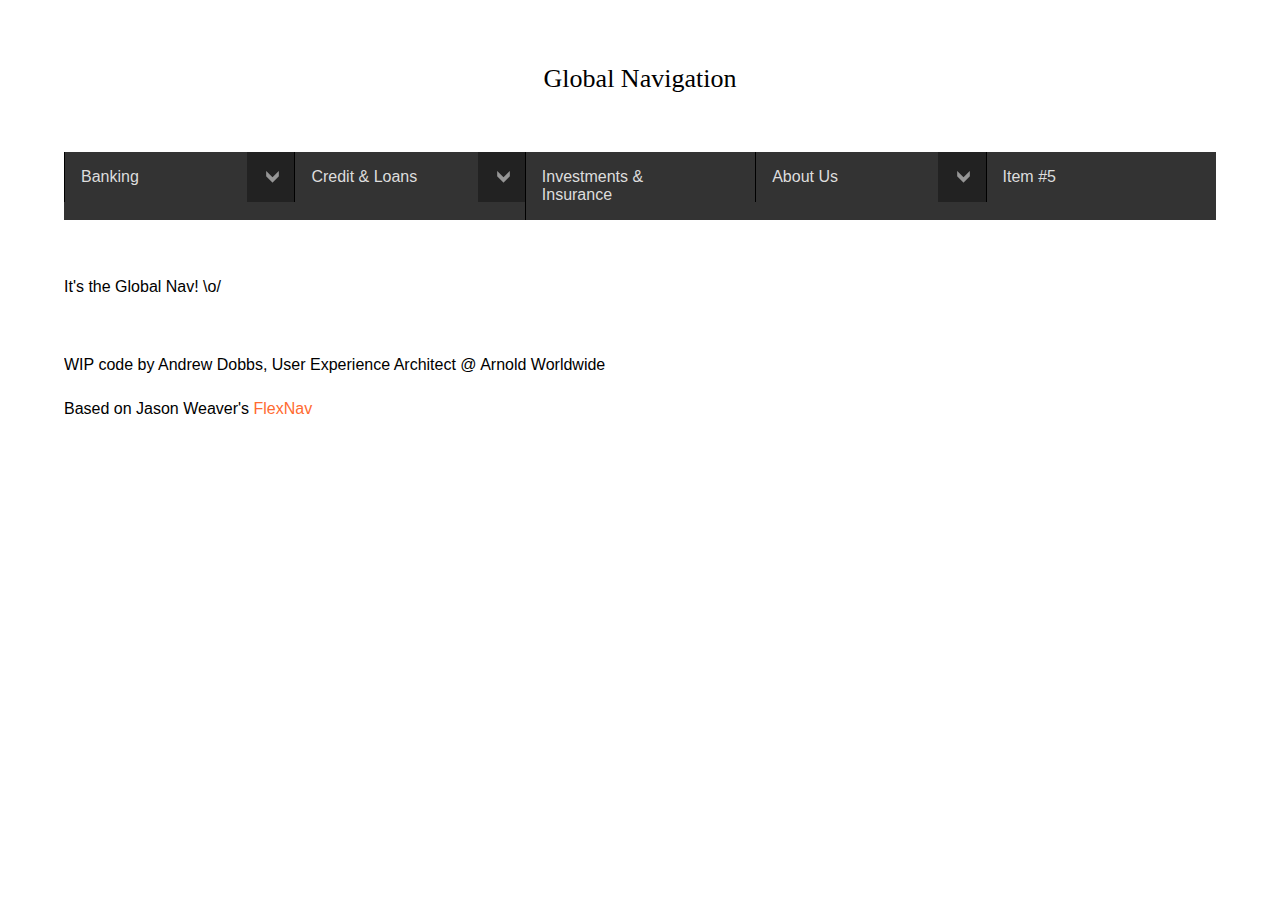
==== sdr/nav/index.html @ d63bd4ef "Added sdr project" ====
<!DOCTYPE html>
<html lang="en">

<head>
	<meta charset="utf-8">
    <title>Global Navigation</title>
    <meta name="description" content="">
    <meta name="viewport" content="width=device-width, initial-scale=1.0">

    <link href="css/flexnav.css" rel="stylesheet" type="text/css">

    <script src="//ajax.googleapis.com/ajax/libs/jquery/1.8.3/jquery.min.js"></script>
    <script src="js/jquery.flexnav.js"></script>
</head>

<body>

	<div class="container">
		<h1 class="page-title">Global Navigation</h1>
		<div class='menu-button'>Menu</div>	
		<nav>
			<ul id="nav" role="navigation">
				<li class="top-level item-with-ul"><a href="" class="link-with-ul">Banking</a>
					<ul class="sub-menu">
						<li><a href="#content">Checking</a></li>
						<li><a href="">Savings</a></li>
						<li><a href="">Sub 1 Item #3</a></li>
						<li><a href="">Sub 1 Item #4</a></li>
					</ul>
				</li>

				<li class="top-level item-with-ul"><a href="" class="link-with-ul">Credit &amp; Loans</a>
					<ul class="sub-menu">
						<li><a href="">Sub 1 Item #1</a></li>
						<li><a href="">Sub 1 Item #2</a></li>
						<li><a href="">Sub 1 Item #3</a></li>
					</ul>
				</li>

				<li class="top-level"><a href="">Investments &amp; Insurance</a>
				</li>
				<li class="top-level item-with-ul"><a href="" class="link-with-ul">About Us</a>
					<ul class="sub-menu">
						<li><a href="">Sub 1 Item #1</a></li>
						<li><a href="">Sub 1 Item #1</a></li>
						<li><a href="">Sub 1 Item #1</a></li>
					</ul>
				</li>

				<li class="top-level"><a href="">Item #5</a>
				</li>
			</ul>
		</nav>

		<section role="main" id="content">
			<p>It's the Global Nav! \o/</p>
		</section>

		<footer class="site-footer" role="contentinfo">
			<p>WIP code by Andrew Dobbs, User Experience Architect @ Arnold Worldwide</p>
			<p>Based on Jason Weaver's <a href="http://jasonweaver.name/lab/flexiblenavigation/">FlexNav</a></p>
    	</footer>
	</div>

	<script>
        $("[role='navigation']").flexNav({
            'breakpoint' : '800', // default
            'animationSpeed' : 'fast' // default            
        });
    </script>
</body>

</html>
---- sdr/nav/css/flexnav.css ----
/* Reset */
html, body, div, span, applet, object, iframe,
h1, h2, h3, h4, h5, h6, p, blockquote, pre,
a, abbr, acronym, address, big, cite, code,
del, dfn, em, img, ins, kbd, q, s, samp,
small, strike, strong, sub, sup, tt, var,
b, u, i, center,
dl, dt, dd, ol, ul, li,
fieldset, form, label, legend,
table, caption, tbody, tfoot, thead, tr, th, td,
article, aside, canvas, details, embed, 
figure, figcaption, footer, header, hgroup, 
menu, nav, output, ruby, section, summary,
time, mark, audio, video {
	margin: 0;
	padding: 0;
	border: 0;
	font-size: 100%;
	font: inherit;
	vertical-align: baseline;
	font-family: clean, sans-serif;
}
/* Globals */
a {text-decoration: none; color: #ff6b31; }
a:hover {text-decoration: underline;}
h1,h2 {font-family: georgia, serif;}
h1 {font-size: 24px;margin-bottom: 5%;}
h2 {font-size: 18px;margin-bottom: 10px;}
p {font-size: 14px;margin-bottom: 16px; line-height: 18px;}
.page-title {font-size: 26px;text-align: center;}
.container {margin: 5% auto;width: 90%;}

[role='main'] {
	margin: 5% auto;
}
[role='navigation'] {
	margin: 0 auto;
	width: 100%;
	background-color: #333;		
}
.flexNav-touch [role='navigation'],
.flexNav-no-touch [role='navigation'] {	
	display: none;
}
.menu-button {
	display: block;
	padding: 1em;
	background: #000;
	color: #fff;
	background-image: url('../images/arrow-down.png');
	background-repeat: no-repeat;
	background-position: 93% 18px;
	cursor: pointer;
}
[role='navigation']:after { /* clearfix */
	visibility: hidden;
	display: block;
	font-size: 0;
	content: " ";
	clear: both;
	height: 0;
}

[role='navigation'] li {
	position: relative;
	list-style: none;
	display: block;	
	background-color: #333;	
	width: 100%;		
}

[role='navigation'] li.item-with-ul {	
	background-color: #222;	
			
}

[role='navigation'] li a {
	margin-right: 20%;
	display: block;
	color: #ddd;
	border-bottom: 1px solid #111;			
}

[role='navigation'] li a.link-with-ul {
	border-right: 1px solid #222;		
}

[role='navigation'] .top-level a {
	position: relative;
	display: block;
	background-color: #333;
	padding: 1em;
	z-index: 2;
}
[role='navigation'] li ul {
	width: 100%;
	position: relative;
	border-top: 1px solid #333;
	border-bottom: 1px solid #333;
}
[role='navigation'] li ul li {
	float: none;
	width: 100%;			
}

[role='navigation'] li ul li a {
	display: block;
	background-color: #333;
			
}

[role='navigation'] .item-with-ul {
	background-image: url('../images/arrow-down.png');
	background-repeat: no-repeat;
	background-position: 93% 18px;	
}
.sub-menu {
	display: none;
}
.sub-menu.open {
	display: block;
}
.site-footer {
	margin: 1em 0;
	overflow: hidden;
}
.site-footer li {
	list-style: none;
	margin: 0;
	display: block;
	float: left;
}
.site-footer li a {
	padding: .5em .5em .5em 0;
}

@media all and (min-width: 800px) {
	p {font-size: 100%; margin-bottom: 1.5em; line-height: 1.25em;}	
	.flexNav-touch [role='navigation'],
	.flexNav-no-touch [role='navigation'] {
		display: block;	
	}
	.menu-button {
		display: none;
	}
	[role='navigation'] li {
		position: relative;
		list-style: none;
		float: left;
		display: block;	
		background-color: #333;	
		width: 20%;		
	}
	.flexNav-no-touch .item-with-ul:hover > ul { 
		opacity: 1;
		top: 3.1em;	
		position: absolute;	
	}	
	[role='navigation'] li a {
		border-left: 1px solid #000;
		border-bottom: none;		
	}
	.flexNav-no-touch [role='navigation'] li ul {
		position: absolute; 
		top: auto;
		left: 0;
		opacity: 0;
		visibility: hidden;
		height: 1px;
		z-index: 1;			
	}
	[role='navigation'] li ul li a {
		border-bottom: none;	
	}	
	.flexNav-touch [role='navigation'] li ul.sub-menu {
		position: absolute; 
		top: auto;
		left: 0;
		display: none;
		z-index: 1;					
	}	

	.flexNav-no-touch .item-with-ul:hover > ul	 { 
		visibility: visible;
		opacity: 1;
		height: auto;
		display: block;	
		border-right: 1px solid #000;
		border-bottom: 1px solid #000;		
	}			
}
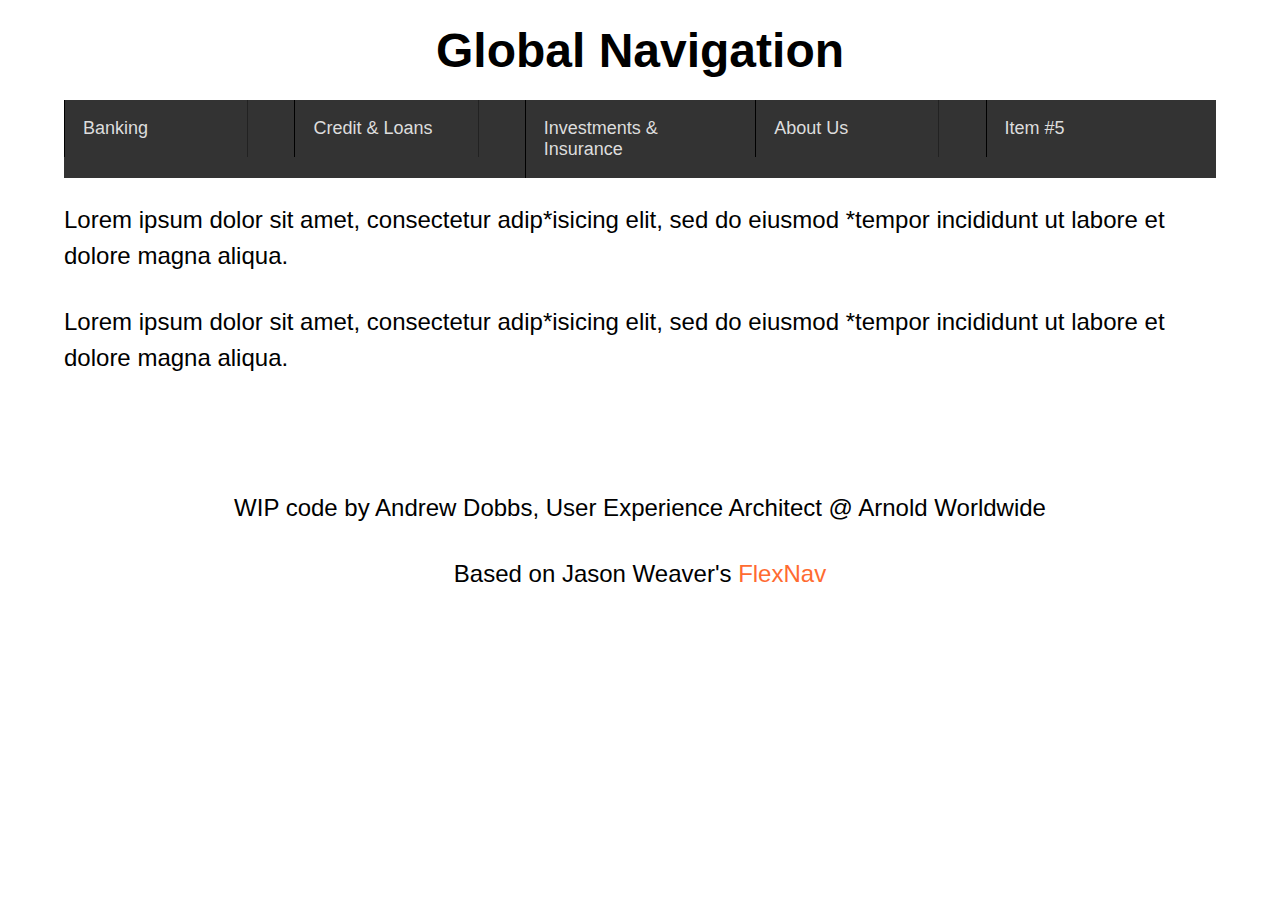
==== commit 5167c0ea: "Refactored CSS" ====
--- a/sdr/nav/index.html
+++ b/sdr/nav/index.html
@@ -7,6 +7,7 @@
     <meta name="description" content="">
     <meta name="viewport" content="width=device-width, initial-scale=1.0">
 
+    <link href="css/normalize.css" rel="stylesheet" type="text/css">
     <link href="css/flexnav.css" rel="stylesheet" type="text/css">
 
     <script src="//ajax.googleapis.com/ajax/libs/jquery/1.8.3/jquery.min.js"></script>
@@ -14,60 +15,75 @@
 </head>
 
 <body>
+	<div class="container">
+		<header class="site-header">
+			<h1>Global Navigation</h1>
+			<div class='menu-button'>Menu</div>	
+			<nav>
+				<ul id="nav" class="navigation">
+					<li class="top-level item-with-ul"><a href="#" class="link-with-ul">Banking</a>
+						<ul class="secondary-menu">
+							<li class="secondary-item-with-ul"><a href="#">Checking</a></li>
+								<ul class="tertiary-menu">
+									<li><a href="#">Basic Checking</a></li>
+									<li><a href="#">Classic Checking</a></li>
+									<li><a href="#">Preferred Checking</a></li>
+									<li><a href="#">Premier Checking</a></li>
+									<li><a href="#">Student Checking</a></li>
+									<li><a href="#">Flat Fee Basic Checking</a></li>
+								</ul>
+							<li><a href="#">Savings</a></li>
+							<li><a href="#">Money Market</a></li>
+						</ul>
+					</li>
 
-	<div class="container">
-		<h1 class="page-title">Global Navigation</h1>
-		<div class='menu-button'>Menu</div>	
-		<nav>
-			<ul id="nav" role="navigation">
-				<li class="top-level item-with-ul"><a href="" class="link-with-ul">Banking</a>
-					<ul class="sub-menu">
-						<li><a href="#content">Checking</a></li>
-						<li><a href="">Savings</a></li>
-						<li><a href="">Sub 1 Item #3</a></li>
-						<li><a href="">Sub 1 Item #4</a></li>
-					</ul>
-				</li>
+					<li class="top-level item-with-ul"><a href="#" class="link-with-ul">Credit &amp; Loans</a>
+						<ul class="secondary-menu">
+							<li><a href="#">Checking</a></li>
+							<li><a href="#">Savings</a></li>
+							<li><a href="#">Money Market</a></li>
+						</ul>
+					</li>
 
-				<li class="top-level item-with-ul"><a href="" class="link-with-ul">Credit &amp; Loans</a>
-					<ul class="sub-menu">
-						<li><a href="">Sub 1 Item #1</a></li>
-						<li><a href="">Sub 1 Item #2</a></li>
-						<li><a href="">Sub 1 Item #3</a></li>
-					</ul>
-				</li>
+					<li class="top-level item-with-ul"><a href="#">Investments &amp; Insurance</a>
+						<ul class="secondary-menu">
+							<li><a href="#">Checking</a></li>
+							<li><a href="#">Savings</a></li>
+							<li><a href="#">Money Market</a></li>
+						</ul>
+					</li>
 
-				<li class="top-level"><a href="">Investments &amp; Insurance</a>
-				</li>
-				<li class="top-level item-with-ul"><a href="" class="link-with-ul">About Us</a>
-					<ul class="sub-menu">
-						<li><a href="">Sub 1 Item #1</a></li>
-						<li><a href="">Sub 1 Item #1</a></li>
-						<li><a href="">Sub 1 Item #1</a></li>
-					</ul>
-				</li>
+					<li class="top-level item-with-ul"><a href="#" class="link-with-ul">About Us</a>
+						<ul class="secondary-menu">
+							<li><a href="#">Checking</a></li>
+							<li><a href="#">Savings</a></li>
+							<li><a href="#">Money Market</a></li>
+						</ul>
+					</li>
 
-				<li class="top-level"><a href="">Item #5</a>
-				</li>
-			</ul>
-		</nav>
+					<li class="top-level"><a href="">Item #5</a>
+					</li>
+				</ul>
+			</nav>
+		</header>
 
-		<section role="main" id="content">
-			<p>It's the Global Nav! \o/</p>
+		<section id="content">
+			<p>Lorem ipsum dolor sit amet, consectetur adip*isicing elit, sed do eiusmod *tempor incididunt ut labore et dolore magna aliqua.</p>
+			<p>Lorem ipsum dolor sit amet, consectetur adip*isicing elit, sed do eiusmod *tempor incididunt ut labore et dolore magna aliqua.</p>
 		</section>
 
-		<footer class="site-footer" role="contentinfo">
+		<footer class="site-footer">
 			<p>WIP code by Andrew Dobbs, User Experience Architect @ Arnold Worldwide</p>
 			<p>Based on Jason Weaver's <a href="http://jasonweaver.name/lab/flexiblenavigation/">FlexNav</a></p>
-    	</footer>
+    </footer>
 	</div>
 
 	<script>
-        $("[role='navigation']").flexNav({
+        $(".navigation").flexNav({
             'breakpoint' : '800', // default
             'animationSpeed' : 'fast' // default            
         });
-    </script>
+	</script>
 </body>
 
 </html>--- a/sdr/nav/css/flexnav.css
+++ b/sdr/nav/css/flexnav.css
@@ -1,5 +1,5 @@
 /* Reset */
-html, body, div, span, applet, object, iframe,
+/*html, body, div, span, applet, object, iframe,
 h1, h2, h3, h4, h5, h6, p, blockquote, pre,
 a, abbr, acronym, address, big, cite, code,
 del, dfn, em, img, ins, kbd, q, s, samp,
@@ -19,40 +19,77 @@
 	font: inherit;
 	vertical-align: baseline;
 	font-family: clean, sans-serif;
-}
-/* Globals */
-a {text-decoration: none; color: #ff6b31; }
-a:hover {text-decoration: underline;}
-h1,h2 {font-family: georgia, serif;}
-h1 {font-size: 24px;margin-bottom: 5%;}
-h2 {font-size: 18px;margin-bottom: 10px;}
-p {font-size: 14px;margin-bottom: 16px; line-height: 18px;}
-.page-title {font-size: 26px;text-align: center;}
-.container {margin: 5% auto;width: 90%;}
-
-[role='main'] {
-	margin: 5% auto;
-}
-[role='navigation'] {
+}*/
+
+/* Layout
+-------------------------------------------------------------- */
+body {
+	font-size: 100%;
+}
+
+h1 {
+	text-align: center;
+	margin: 0.469em 0 0.469em;
+}
+
+p {
+	margin-bottom: 1.250em; 
+	line-height: 1.500em;
+}
+
+ul {
+	padding: 0;
+}
+
+.container {
+	width: 90%;
+	margin-left: auto;
+	margin-right: auto;
+}
+
+.site-footer {
+	padding: 2.500em 0 1.250em 0;
+	text-align: center;
+}
+
+.secondary-menu {
+	display: none;
+}
+
+/* Links & Navigation
+-------------------------------------------------------------- */
+a {
+	text-decoration: none; 
+	color: #ff6b31;
+}
+
+a:hover {
+	text-decoration: underline;
+}
+
+.navigation {
 	margin: 0 auto;
 	width: 100%;
 	background-color: #333;		
 }
-.flexNav-touch [role='navigation'],
-.flexNav-no-touch [role='navigation'] {	
+
+.flexNav-touch .navigation,
+.flexNav-no-touch .navigation {	
 	display: none;
 }
+
 .menu-button {
 	display: block;
 	padding: 1em;
 	background: #000;
 	color: #fff;
-	background-image: url('../images/arrow-down.png');
+	background-image: url('../images/menu-icon.png');
 	background-repeat: no-repeat;
-	background-position: 93% 18px;
+	background-position: 93% 12px;
 	cursor: pointer;
 }
-[role='navigation']:after { /* clearfix */
+
+.navigation:after { /* clearfix */
 	visibility: hidden;
 	display: block;
 	font-size: 0;
@@ -61,7 +98,7 @@
 	height: 0;
 }
 
-[role='navigation'] li {
+.navigation li {
 	position: relative;
 	list-style: none;
 	display: block;	
@@ -69,98 +106,92 @@
 	width: 100%;		
 }
 
-[role='navigation'] li.item-with-ul {	
-	background-color: #222;	
-			
-}
-
-[role='navigation'] li a {
+.navigation li a {
 	margin-right: 20%;
 	display: block;
 	color: #ddd;
 	border-bottom: 1px solid #111;			
 }
 
-[role='navigation'] li a.link-with-ul {
+.navigation li a.link-with-ul {
 	border-right: 1px solid #222;		
 }
 
-[role='navigation'] .top-level a {
+.navigation .top-level a {
+	font-size: 75%;
 	position: relative;
 	display: block;
 	background-color: #333;
 	padding: 1em;
 	z-index: 2;
 }
-[role='navigation'] li ul {
+
+.navigation li ul {
 	width: 100%;
 	position: relative;
 	border-top: 1px solid #333;
 	border-bottom: 1px solid #333;
 }
-[role='navigation'] li ul li {
+
+.navigation li ul li {
 	float: none;
 	width: 100%;			
 }
 
-[role='navigation'] li ul li a {
-	display: block;
-	background-color: #333;
-			
-}
-
-[role='navigation'] .item-with-ul {
-	background-image: url('../images/arrow-down.png');
-	background-repeat: no-repeat;
-	background-position: 93% 18px;	
-}
-.sub-menu {
-	display: none;
-}
-.sub-menu.open {
-	display: block;
-}
-.site-footer {
-	margin: 1em 0;
-	overflow: hidden;
-}
-.site-footer li {
-	list-style: none;
-	margin: 0;
-	display: block;
-	float: left;
-}
-.site-footer li a {
-	padding: .5em .5em .5em 0;
-}
-
-@media all and (min-width: 800px) {
-	p {font-size: 100%; margin-bottom: 1.5em; line-height: 1.25em;}	
-	.flexNav-touch [role='navigation'],
-	.flexNav-no-touch [role='navigation'] {
+.navigation li ul li a {
+	display: block;
+	background-color: #333;			
+}
+
+
+@media all and (max-width: 699px) {
+	.navigation li.item-with-ul {	
+		background-color: #555;
+	}
+
+	.navigation .item-with-ul {
+		background-image: url('../images/arrow-down.png');
+		background-repeat: no-repeat;
+		background-position: 91.5% 15px;	
+	}
+
+}
+
+@media all and (min-width: 700px) {
+	body{
+		font-size: 112.5%;
+	}
+
+	.flexNav-touch .navigation,
+	.flexNav-no-touch .navigation {
 		display: block;	
 	}
+
 	.menu-button {
 		display: none;
 	}
-	[role='navigation'] li {
+
+	.navigation li {
 		position: relative;
 		list-style: none;
 		float: left;
-		display: block;	
+		display: block;
 		background-color: #333;	
 		width: 20%;		
 	}
+
 	.flexNav-no-touch .item-with-ul:hover > ul { 
 		opacity: 1;
 		top: 3.1em;	
 		position: absolute;	
-	}	
-	[role='navigation'] li a {
+	}
+
+	.navigation li a {
 		border-left: 1px solid #000;
 		border-bottom: none;		
 	}
-	.flexNav-no-touch [role='navigation'] li ul {
+
+	.flexNav-no-touch .navigation li ul {
 		position: absolute; 
 		top: auto;
 		left: 0;
@@ -169,10 +200,12 @@
 		height: 1px;
 		z-index: 1;			
 	}
-	[role='navigation'] li ul li a {
+
+	.navigation li ul li a {
 		border-bottom: none;	
-	}	
-	.flexNav-touch [role='navigation'] li ul.sub-menu {
+	}
+
+	.flexNav-touch .navigation li ul.secondary-menu {
 		position: absolute; 
 		top: auto;
 		left: 0;
@@ -180,7 +213,7 @@
 		z-index: 1;					
 	}	
 
-	.flexNav-no-touch .item-with-ul:hover > ul	 { 
+	.flexNav-no-touch .item-with-ul:hover > ul { 
 		visibility: visible;
 		opacity: 1;
 		height: auto;
@@ -189,3 +222,15 @@
 		border-bottom: 1px solid #000;		
 	}			
 }
+
+@media all and (min-width: 900px) {
+	body{
+		font-size: 137.5%;
+	}
+}
+
+@media all and (min-width: 1100px) {
+	body{
+		font-size: 150%;
+	}
+}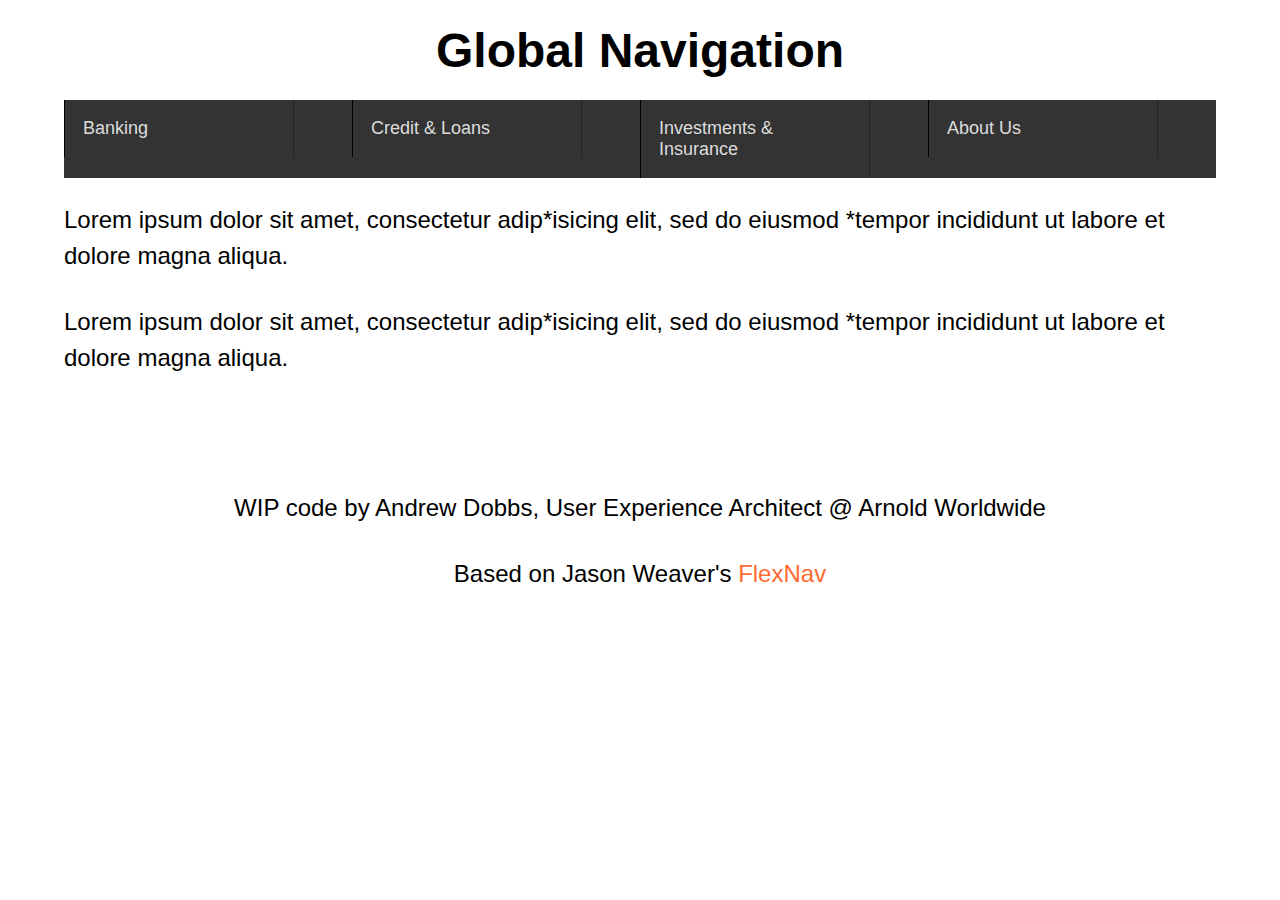
==== commit 1c43ed81: "Added tertiary nav functionality for mobile" ====
--- a/sdr/nav/index.html
+++ b/sdr/nav/index.html
@@ -18,20 +18,13 @@
 	<div class="container">
 		<header class="site-header">
 			<h1>Global Navigation</h1>
+			<div class='back-button'><img src="images/back-button.png" /></div>
 			<div class='menu-button'>Menu</div>	
 			<nav>
 				<ul id="nav" class="navigation">
 					<li class="top-level item-with-ul"><a href="#" class="link-with-ul">Banking</a>
 						<ul class="secondary-menu">
-							<li class="secondary-item-with-ul"><a href="#">Checking</a></li>
-								<ul class="tertiary-menu">
-									<li><a href="#">Basic Checking</a></li>
-									<li><a href="#">Classic Checking</a></li>
-									<li><a href="#">Preferred Checking</a></li>
-									<li><a href="#">Premier Checking</a></li>
-									<li><a href="#">Student Checking</a></li>
-									<li><a href="#">Flat Fee Basic Checking</a></li>
-								</ul>
+							<li><a href="#">Checking</a></li>
 							<li><a href="#">Savings</a></li>
 							<li><a href="#">Money Market</a></li>
 						</ul>
@@ -45,7 +38,7 @@
 						</ul>
 					</li>
 
-					<li class="top-level item-with-ul"><a href="#">Investments &amp; Insurance</a>
+					<li class="top-level item-with-ul"><a href="#" class="link-with-ul">Investments &amp; Insurance</a>
 						<ul class="secondary-menu">
 							<li><a href="#">Checking</a></li>
 							<li><a href="#">Savings</a></li>
@@ -60,8 +53,31 @@
 							<li><a href="#">Money Market</a></li>
 						</ul>
 					</li>
+				</ul>
 
-					<li class="top-level"><a href="">Item #5</a>
+				<ul id="mobile-nav" class="mobile-navigation">
+					<li class="top-level secondary-item-with-ul"><a href="#" class="secondary-link-with-ul">Checking</a>
+						<ul class="secondary-menu">
+							<li><a href="#">Classic Checking</a></li>
+							<li><a href="#">Preferred Checking</a></li>
+							<li><a href="#">Premier Checking</a></li>
+						</ul>
+					</li>
+
+					<li class="top-level secondary-item-with-ul"><a href="#" class="secondary-link-with-ul">Savings</a>
+						<ul class="secondary-menu">
+							<li><a href="#">Classic Savings</a></li>
+							<li><a href="#">Preferred Savings</a></li>
+							<li><a href="#">Premier Savings</a></li>
+						</ul>
+					</li>
+
+					<li class="top-level secondary-item-with-ul"><a href="#" class="secondary-link-with-ul">Money Market</a>
+						<ul class="secondary-menu">
+							<li><a href="#">Classic Money Market</a></li>
+							<li><a href="#">Preferred Money Market</a></li>
+							<li><a href="#">Premier Money Market</a></li>
+						</ul>
 					</li>
 				</ul>
 			</nav>
--- a/sdr/nav/css/flexnav.css
+++ b/sdr/nav/css/flexnav.css
@@ -52,7 +52,11 @@
 	text-align: center;
 }
 
-.secondary-menu {
+.secondary-menu, .back-button, #mobile-nav {
+	display: none;
+}
+
+#mobile-nav {
 	display: none;
 }
 
@@ -143,13 +147,108 @@
 	background-color: #333;			
 }
 
+/* Mobile nav styles */
+.mobile-navigation {
+	margin: 0 auto;
+	width: 100%;
+	background-color: #333;		
+}
+
+.flexNav-touch .mobile-navigation,
+.flexNav-no-touch .mobile-navigation {	
+	display: none;
+}
+
+.menu-button {
+	display: block;
+	padding: 1em;
+	background: #000;
+	color: #fff;
+	background-image: url('../images/menu-icon.png');
+	background-repeat: no-repeat;
+	background-position: 93% 12px;
+	cursor: pointer;
+}
+
+.mobile-navigation:after { /* clearfix */
+	visibility: hidden;
+	display: block;
+	font-size: 0;
+	content: " ";
+	clear: both;
+	height: 0;
+}
+
+.mobile-navigation li {
+	position: relative;
+	list-style: none;
+	display: block;	
+	background-color: #333;	
+	width: 100%;		
+}
+
+.mobile-navigation li a {
+	margin-right: 20%;
+	display: block;
+	color: #ddd;
+	border-bottom: 1px solid #111;			
+}
+
+.mobile-navigation li a.link-with-ul {
+	border-right: 1px solid #222;		
+}
+
+.mobile-navigation .top-level a {
+	font-size: 75%;
+	position: relative;
+	display: block;
+	background-color: #333;
+	padding: 1em;
+	z-index: 2;
+}
+
+.mobile-navigation li ul {
+	width: 100%;
+	position: relative;
+	border-top: 1px solid #333;
+	border-bottom: 1px solid #333;
+}
+
+.mobile-navigation li ul li {
+	float: none;
+	width: 100%;			
+}
+
+.mobile-navigation li ul li a {
+	display: block;
+	background-color: #333;			
+}
+
 
 @media all and (max-width: 699px) {
-	.navigation li.item-with-ul {	
+	.mobile-navigation li.item-with-ul,
+	.mobile-navigation li.secondary-item-with-ul {	
 		background-color: #555;
 	}
 
-	.navigation .item-with-ul {
+	.mobile-navigation .item-with-ul, 
+	.mobile-navigation .secondary-item-with-ul {
+		background-image: url('../images/arrow-down.png');
+		background-repeat: no-repeat;
+		background-position: 91.5% 15px;	
+	}
+
+}
+
+/* Media Queries */
+@media all and (max-width: 699px) {
+	.navigation li.item-with-ul,
+	.navigation li.secondary-item-with-ul {	
+		background-color: #555;
+	}
+
+	.navigation .item-with-ul, 
+	.navigation .secondary-item-with-ul {
 		background-image: url('../images/arrow-down.png');
 		background-repeat: no-repeat;
 		background-position: 91.5% 15px;	
@@ -177,10 +276,11 @@
 		float: left;
 		display: block;
 		background-color: #333;	
-		width: 20%;		
-	}
-
-	.flexNav-no-touch .item-with-ul:hover > ul { 
+		width: 25%;		
+	}
+
+	.flexNav-no-touch .item-with-ul:hover > ul,
+	.flexNav-no-touch .secondary-item-with-ul:hover > ul { 
 		opacity: 1;
 		top: 3.1em;	
 		position: absolute;	
@@ -213,7 +313,8 @@
 		z-index: 1;					
 	}	
 
-	.flexNav-no-touch .item-with-ul:hover > ul { 
+	.flexNav-no-touch .item-with-ul:hover > ul,
+	.flexNav-no-touch .secondary-item-with-ul:hover > ul { 
 		visibility: visible;
 		opacity: 1;
 		height: auto;
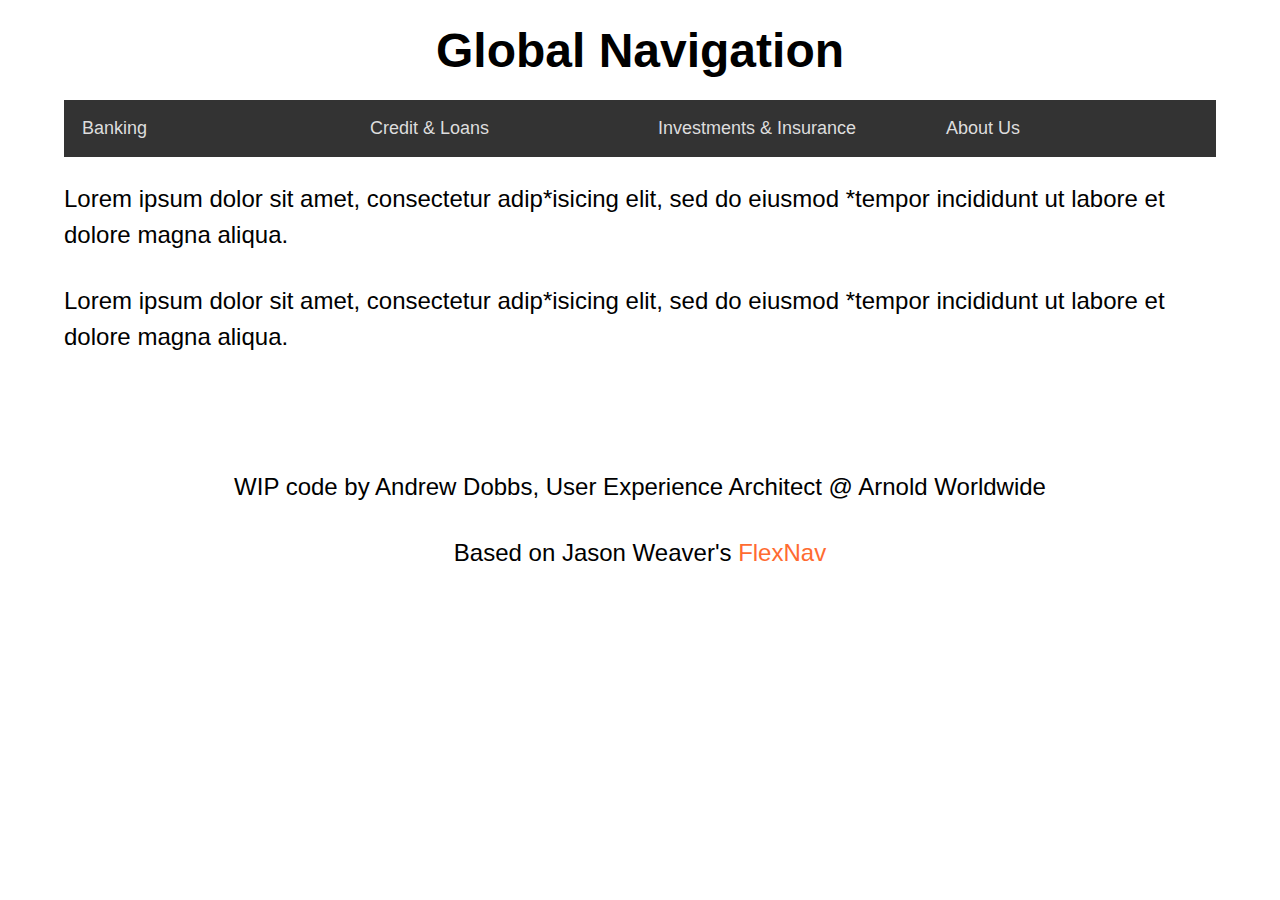
==== commit dcbfa33f: "Refactored CSS and created working nav for touch/no-touch devices and all screen sizes." ====
--- a/sdr/nav/index.html
+++ b/sdr/nav/index.html
@@ -4,7 +4,7 @@
 <head>
 	<meta charset="utf-8">
     <title>Global Navigation</title>
-    <meta name="description" content="">
+    <meta name="description" content="Responsive navigation with support for tertiary-level items.">
     <meta name="viewport" content="width=device-width, initial-scale=1.0">
 
     <link href="css/normalize.css" rel="stylesheet" type="text/css">
@@ -18,62 +18,64 @@
 	<div class="container">
 		<header class="site-header">
 			<h1>Global Navigation</h1>
-			<div class='back-button'><img src="images/back-button.png" /></div>
-			<div class='menu-button'>Menu</div>	
+			<div class="menu-button">
+				<img src="images/back-button.png" class="back-button" />
+				<span class="menu-text">Menu</span>
+			</div>
 			<nav>
-				<ul id="nav" class="navigation">
-					<li class="top-level item-with-ul"><a href="#" class="link-with-ul">Banking</a>
-						<ul class="secondary-menu">
+				<ul class="navigation primary-navigation">
+					<li class="primary-item"><span>Banking</span>
+						<ul class="secondary-list">
 							<li><a href="#">Checking</a></li>
 							<li><a href="#">Savings</a></li>
 							<li><a href="#">Money Market</a></li>
 						</ul>
 					</li>
 
-					<li class="top-level item-with-ul"><a href="#" class="link-with-ul">Credit &amp; Loans</a>
-						<ul class="secondary-menu">
-							<li><a href="#">Checking</a></li>
-							<li><a href="#">Savings</a></li>
-							<li><a href="#">Money Market</a></li>
+					<li class="primary-item"><span>Credit &amp; Loans</span>
+						<ul class="secondary-list">
+							<li><a href="#">Credit Cards</a></li>
+							<li><a href="#">Lines of Credit</a></li>
+							<li><a href="#">Mortgages</a></li>
 						</ul>
 					</li>
 
-					<li class="top-level item-with-ul"><a href="#" class="link-with-ul">Investments &amp; Insurance</a>
-						<ul class="secondary-menu">
-							<li><a href="#">Checking</a></li>
-							<li><a href="#">Savings</a></li>
-							<li><a href="#">Money Market</a></li>
+					<li class="primary-item"><span>Investments &amp; Insurance</span>
+						<ul class="secondary-list">
+							<li><a href="#">Wealth Management</a></li>
+							<li><a href="#">Insurance</a></li>
+							<li><a href="#">Protection</a></li>
 						</ul>
 					</li>
 
-					<li class="top-level item-with-ul"><a href="#" class="link-with-ul">About Us</a>
-						<ul class="secondary-menu">
-							<li><a href="#">Checking</a></li>
-							<li><a href="#">Savings</a></li>
-							<li><a href="#">Money Market</a></li>
+					<li class="primary-item"><span>About Us</span>
+						<ul class="secondary-list">
+							<li><a href="#">Our History</a></li>
+							<li><a href="#">Media Center</a></li>
+							<li><a href="#">Careers</a></li>
 						</ul>
 					</li>
 				</ul>
 
-				<ul id="mobile-nav" class="mobile-navigation">
-					<li class="top-level secondary-item-with-ul"><a href="#" class="secondary-link-with-ul">Checking</a>
-						<ul class="secondary-menu">
+				<ul class="navigation secondary-navigation">
+					<li class="secondary-item arrow-down"><a href="#">Checking</a>
+						<ul class="tertiary-list">
 							<li><a href="#">Classic Checking</a></li>
 							<li><a href="#">Preferred Checking</a></li>
 							<li><a href="#">Premier Checking</a></li>
 						</ul>
 					</li>
 
-					<li class="top-level secondary-item-with-ul"><a href="#" class="secondary-link-with-ul">Savings</a>
-						<ul class="secondary-menu">
+					<li class="secondary-item arrow-down"><a href="#">Savings</a>
+						<ul class="tertiary-list">
 							<li><a href="#">Classic Savings</a></li>
 							<li><a href="#">Preferred Savings</a></li>
 							<li><a href="#">Premier Savings</a></li>
 						</ul>
 					</li>
 
-					<li class="top-level secondary-item-with-ul"><a href="#" class="secondary-link-with-ul">Money Market</a>
-						<ul class="secondary-menu">
+					<li class="secondary-item arrow-down"><a href="#">Money Market</a>
+						<ul class="tertiary-list">
 							<li><a href="#">Classic Money Market</a></li>
 							<li><a href="#">Preferred Money Market</a></li>
 							<li><a href="#">Premier Money Market</a></li>
@@ -83,7 +85,7 @@
 			</nav>
 		</header>
 
-		<section id="content">
+		<section class="content">
 			<p>Lorem ipsum dolor sit amet, consectetur adip*isicing elit, sed do eiusmod *tempor incididunt ut labore et dolore magna aliqua.</p>
 			<p>Lorem ipsum dolor sit amet, consectetur adip*isicing elit, sed do eiusmod *tempor incididunt ut labore et dolore magna aliqua.</p>
 		</section>
@@ -95,10 +97,10 @@
 	</div>
 
 	<script>
-        $(".navigation").flexNav({
-            'breakpoint' : '800', // default
-            'animationSpeed' : 'fast' // default            
-        });
+		$(".navigation").flexNav({
+			'breakpoint' : '700', // default
+			'animationSpeed' : 'fast' // default            
+		});
 	</script>
 </body>
 
--- a/sdr/nav/css/flexnav.css
+++ b/sdr/nav/css/flexnav.css
@@ -1,26 +1,3 @@
-/* Reset */
-/*html, body, div, span, applet, object, iframe,
-h1, h2, h3, h4, h5, h6, p, blockquote, pre,
-a, abbr, acronym, address, big, cite, code,
-del, dfn, em, img, ins, kbd, q, s, samp,
-small, strike, strong, sub, sup, tt, var,
-b, u, i, center,
-dl, dt, dd, ol, ul, li,
-fieldset, form, label, legend,
-table, caption, tbody, tfoot, thead, tr, th, td,
-article, aside, canvas, details, embed, 
-figure, figcaption, footer, header, hgroup, 
-menu, nav, output, ruby, section, summary,
-time, mark, audio, video {
-	margin: 0;
-	padding: 0;
-	border: 0;
-	font-size: 100%;
-	font: inherit;
-	vertical-align: baseline;
-	font-family: clean, sans-serif;
-}*/
-
 /* Layout
 -------------------------------------------------------------- */
 body {
@@ -52,12 +29,15 @@
 	text-align: center;
 }
 
-.secondary-menu, .back-button, #mobile-nav {
+.secondary-list, .tertiary-list {
 	display: none;
 }
 
-#mobile-nav {
+.back-button {
 	display: none;
+	margin: -1em;
+	padding-bottom: 0.2em;
+	padding-left: 0.1em;
 }
 
 /* Links & Navigation
@@ -69,17 +49,6 @@
 
 a:hover {
 	text-decoration: underline;
-}
-
-.navigation {
-	margin: 0 auto;
-	width: 100%;
-	background-color: #333;		
-}
-
-.flexNav-touch .navigation,
-.flexNav-no-touch .navigation {	
-	display: none;
 }
 
 .menu-button {
@@ -93,6 +62,18 @@
 	cursor: pointer;
 }
 
+.navigation {
+	margin: 0 auto;
+	width: 100%;
+	background-color: #333;
+	display: none;	
+}
+
+.flexNav-touch .navigation,
+.flexNav-no-touch .navigation {	
+	display: none;
+}
+
 .navigation:after { /* clearfix */
 	visibility: hidden;
 	display: block;
@@ -110,18 +91,22 @@
 	width: 100%;		
 }
 
+.navigation li span,
 .navigation li a {
+	display: block;
+	color: #ddd;
+}
+
+.secondary-navigation li a {
 	margin-right: 20%;
-	display: block;
-	color: #ddd;
-	border-bottom: 1px solid #111;			
-}
-
-.navigation li a.link-with-ul {
-	border-right: 1px solid #222;		
-}
-
-.navigation .top-level a {
+}
+
+.primary-navigation li.primary-item {
+	cursor: pointer;
+}
+
+.navigation span,
+.navigation a {
 	font-size: 75%;
 	position: relative;
 	display: block;
@@ -132,128 +117,42 @@
 
 .navigation li ul {
 	width: 100%;
-	position: relative;
-	border-top: 1px solid #333;
-	border-bottom: 1px solid #333;
 }
 
 .navigation li ul li {
 	float: none;
-	width: 100%;			
+	width: 100%;
 }
 
 .navigation li ul li a {
 	display: block;
-	background-color: #333;			
-}
-
-/* Mobile nav styles */
-.mobile-navigation {
-	margin: 0 auto;
-	width: 100%;
-	background-color: #333;		
-}
-
-.flexNav-touch .mobile-navigation,
-.flexNav-no-touch .mobile-navigation {	
-	display: none;
-}
-
-.menu-button {
-	display: block;
-	padding: 1em;
-	background: #000;
-	color: #fff;
-	background-image: url('../images/menu-icon.png');
-	background-repeat: no-repeat;
-	background-position: 93% 12px;
-	cursor: pointer;
-}
-
-.mobile-navigation:after { /* clearfix */
-	visibility: hidden;
-	display: block;
-	font-size: 0;
-	content: " ";
-	clear: both;
-	height: 0;
-}
-
-.mobile-navigation li {
-	position: relative;
-	list-style: none;
-	display: block;	
-	background-color: #333;	
-	width: 100%;		
-}
-
-.mobile-navigation li a {
-	margin-right: 20%;
-	display: block;
-	color: #ddd;
-	border-bottom: 1px solid #111;			
-}
-
-.mobile-navigation li a.link-with-ul {
-	border-right: 1px solid #222;		
-}
-
-.mobile-navigation .top-level a {
-	font-size: 75%;
-	position: relative;
-	display: block;
 	background-color: #333;
-	padding: 1em;
-	z-index: 2;
-}
-
-.mobile-navigation li ul {
-	width: 100%;
-	position: relative;
-	border-top: 1px solid #333;
-	border-bottom: 1px solid #333;
-}
-
-.mobile-navigation li ul li {
-	float: none;
-	width: 100%;			
-}
-
-.mobile-navigation li ul li a {
-	display: block;
-	background-color: #333;			
-}
-
-
+}
+
+/* Media Queries
+-------------------------------------------------------------- */
 @media all and (max-width: 699px) {
-	.mobile-navigation li.item-with-ul,
-	.mobile-navigation li.secondary-item-with-ul {	
+	.secondary-navigation li.secondary-item {	
 		background-color: #555;
 	}
 
-	.mobile-navigation .item-with-ul, 
-	.mobile-navigation .secondary-item-with-ul {
+	.arrow-down {
 		background-image: url('../images/arrow-down.png');
 		background-repeat: no-repeat;
 		background-position: 91.5% 15px;	
 	}
 
-}
-
-/* Media Queries */
-@media all and (max-width: 699px) {
-	.navigation li.item-with-ul,
-	.navigation li.secondary-item-with-ul {	
-		background-color: #555;
-	}
-
-	.navigation .item-with-ul, 
-	.navigation .secondary-item-with-ul {
-		background-image: url('../images/arrow-down.png');
+	.arrow-up {
+		background-image: url('../images/arrow-up.png');
+		background-repeat: no-repeat;
+		background-position: 91.5% 15px;		
+	}
+
+	.primary-navigation li span {
+		background-image: url('../images/arrow-right.png');
 		background-repeat: no-repeat;
 		background-position: 91.5% 15px;	
 	}
-
 }
 
 @media all and (min-width: 700px) {
@@ -261,8 +160,8 @@
 		font-size: 112.5%;
 	}
 
-	.flexNav-touch .navigation,
-	.flexNav-no-touch .navigation {
+	.flexNav-touch .primary-navigation,
+	.flexNav-no-touch .primary-navigation {
 		display: block;	
 	}
 
@@ -270,7 +169,7 @@
 		display: none;
 	}
 
-	.navigation li {
+	.primary-navigation li {
 		position: relative;
 		list-style: none;
 		float: left;
@@ -279,19 +178,19 @@
 		width: 25%;		
 	}
 
-	.flexNav-no-touch .item-with-ul:hover > ul,
-	.flexNav-no-touch .secondary-item-with-ul:hover > ul { 
+	.primary-navigation span {
+		z-index: 1; /* added, double-check */
+	}
+
+	.flexNav-no-touch .primary-item:hover > ul,
+	.flexNav-no-touch .secondary-item:hover > ul { 
 		opacity: 1;
-		top: 3.1em;	
-		position: absolute;	
-	}
-
-	.navigation li a {
-		border-left: 1px solid #000;
-		border-bottom: none;		
-	}
-
-	.flexNav-no-touch .navigation li ul {
+		top: 2.1em;	
+		position: absolute;
+		z-index: 2; /* added, double-check */
+	}
+
+	.flexNav-no-touch .primary-navigation li ul {
 		position: absolute; 
 		top: auto;
 		left: 0;
@@ -301,11 +200,7 @@
 		z-index: 1;			
 	}
 
-	.navigation li ul li a {
-		border-bottom: none;	
-	}
-
-	.flexNav-touch .navigation li ul.secondary-menu {
+	.flexNav-touch .primary-navigation li ul.secondary-list {
 		position: absolute; 
 		top: auto;
 		left: 0;
@@ -313,14 +208,12 @@
 		z-index: 1;					
 	}	
 
-	.flexNav-no-touch .item-with-ul:hover > ul,
-	.flexNav-no-touch .secondary-item-with-ul:hover > ul { 
+	.flexNav-no-touch .primary-item:hover > ul,
+	.flexNav-no-touch .secondary-item:hover > ul { 
 		visibility: visible;
 		opacity: 1;
 		height: auto;
-		display: block;	
-		border-right: 1px solid #000;
-		border-bottom: 1px solid #000;		
+		display: block;
 	}			
 }
 
